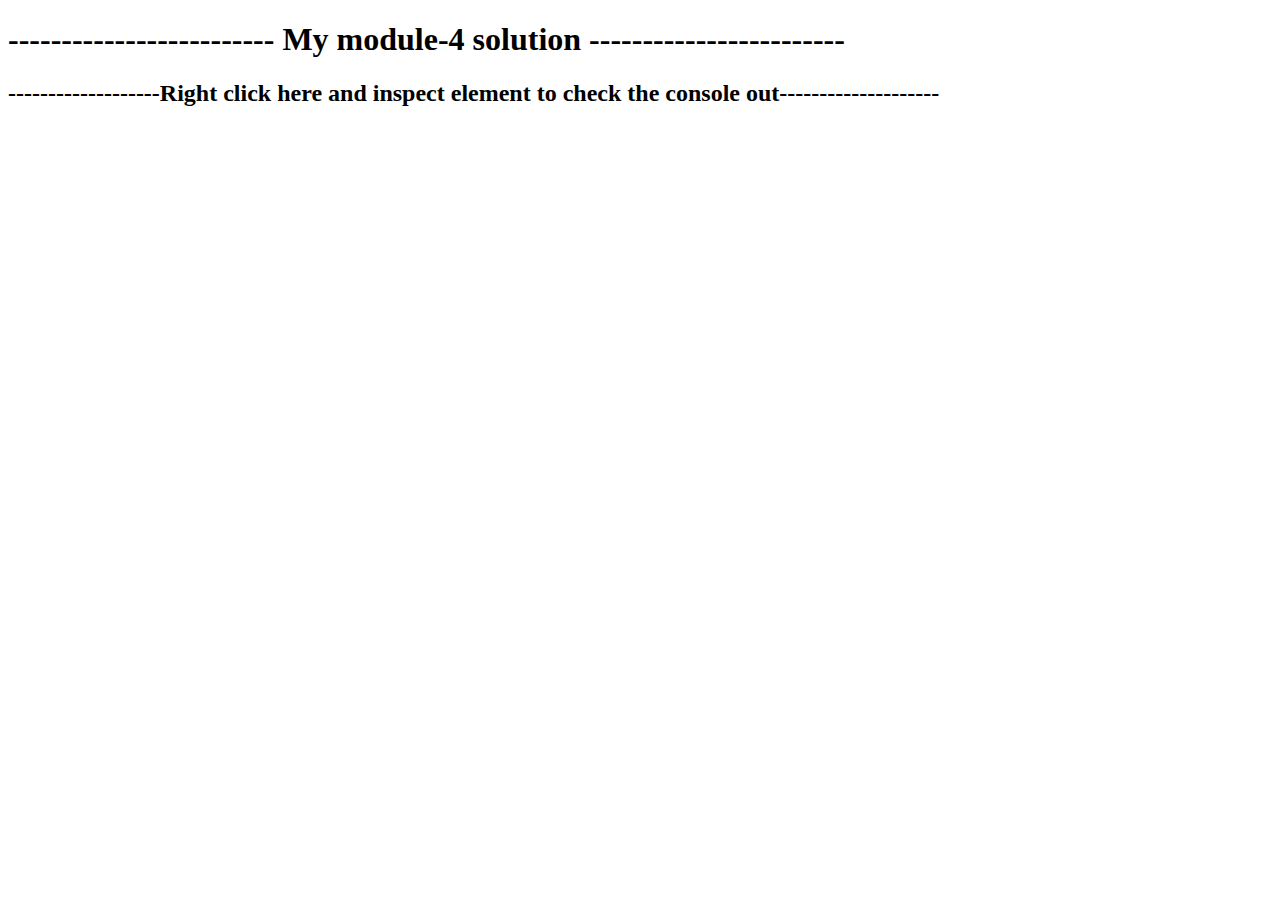
==== Module-4/index.html @ b8644732 "Add Files Via Upload" ====
<!DOCTYPE html>
<html>
<head>
	<title></title>
</head>
<body>
	<h1>------------------------- My module-4 solution ------------------------</h1>
  <h2>-------------------Right click here and inspect element to check the console out--------------------</h2>
	<script 
	src="script.js">
	
		</script>

</body>
</html>
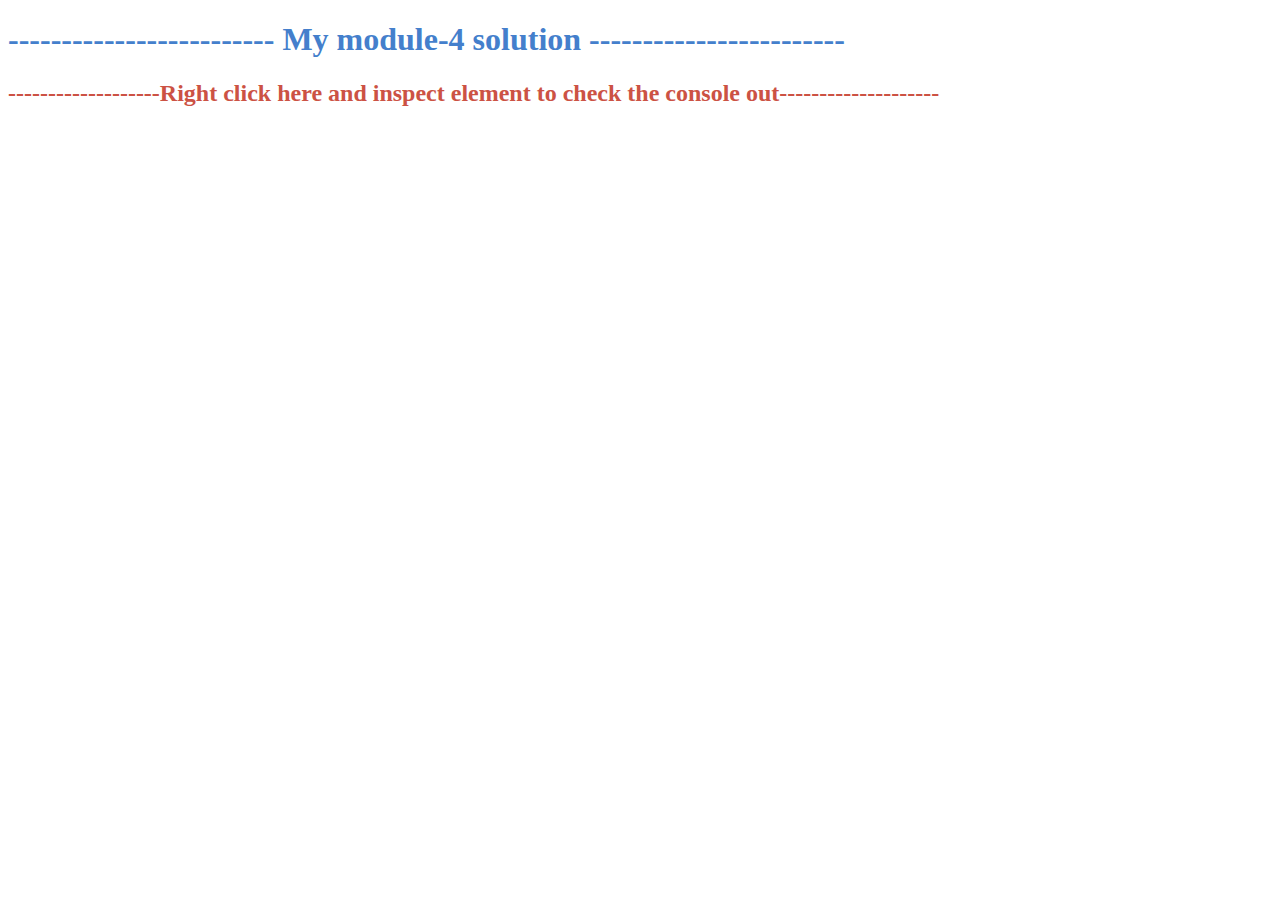
==== commit d52d0c2d: "Add Files Via Upload" ====
--- a/Module-4/index.html
+++ b/Module-4/index.html
@@ -1,7 +1,16 @@
 <!DOCTYPE html>
 <html>
 <head>
-	<title></title>
+<style>
+body{
+    h1{
+        color: rgb(68,127,204);
+    }
+    h2{
+    color: rgb(204, 82, 68);
+    }
+}  
+</style>
 </head>
 <body>
 	<h1>------------------------- My module-4 solution ------------------------</h1>
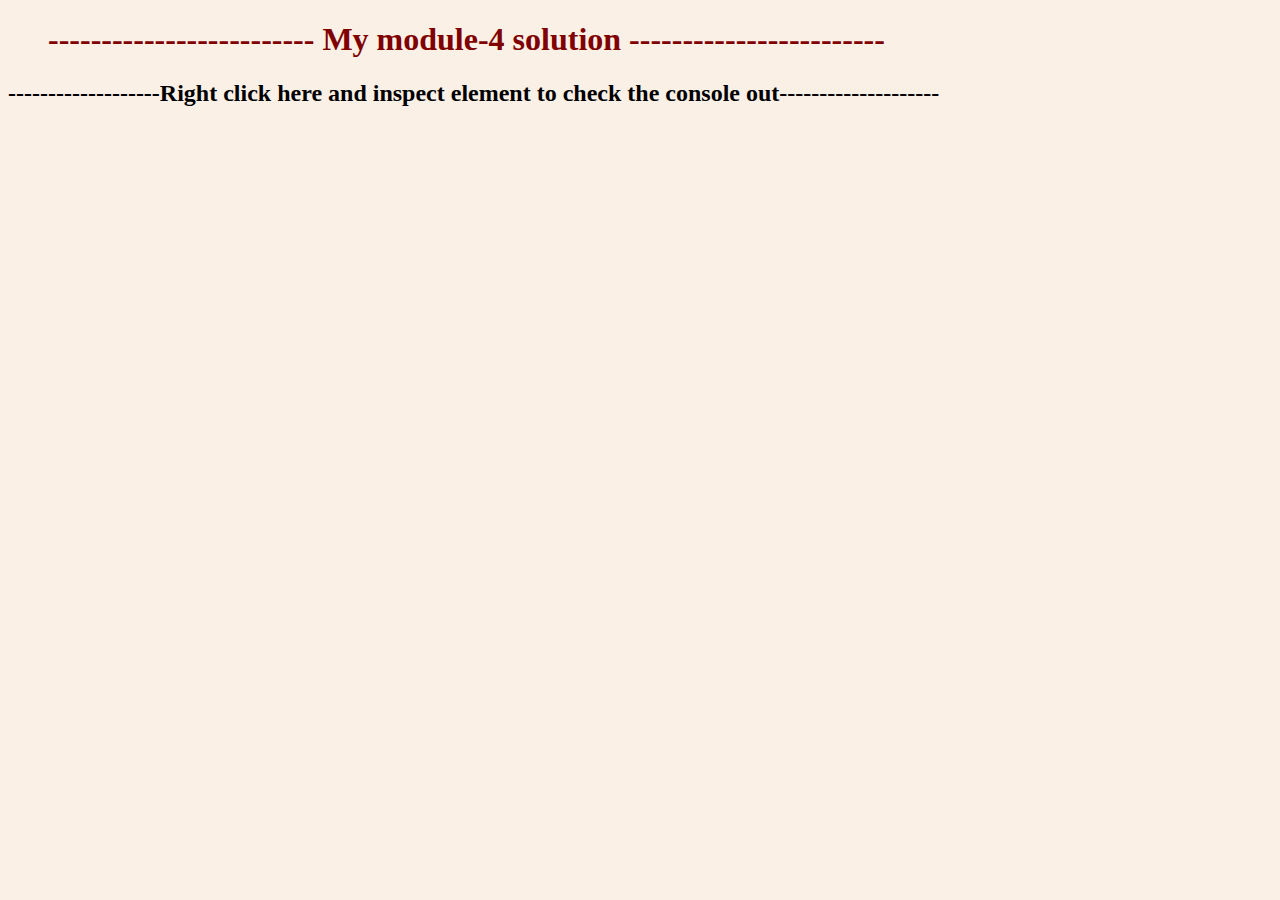
==== commit 1f0cfa19: "Add Files Via Upload" ====
--- a/Module-4/index.html
+++ b/Module-4/index.html
@@ -1,17 +1,17 @@
 <!DOCTYPE html>
 <html>
-<head>
-<style>
-body{
-    h1{
-        color: rgb(68,127,204);
-    }
-    h2{
-    color: rgb(204, 82, 68);
-    }
-}  
-</style>
-</head>
+    <head>
+        <style>
+        body {
+          background-color: linen;
+        }
+        
+        h1 {
+          color: maroon;
+          margin-left: 40px;
+        }
+        </style>
+        </head>
 <body>
 	<h1>------------------------- My module-4 solution ------------------------</h1>
   <h2>-------------------Right click here and inspect element to check the console out--------------------</h2>
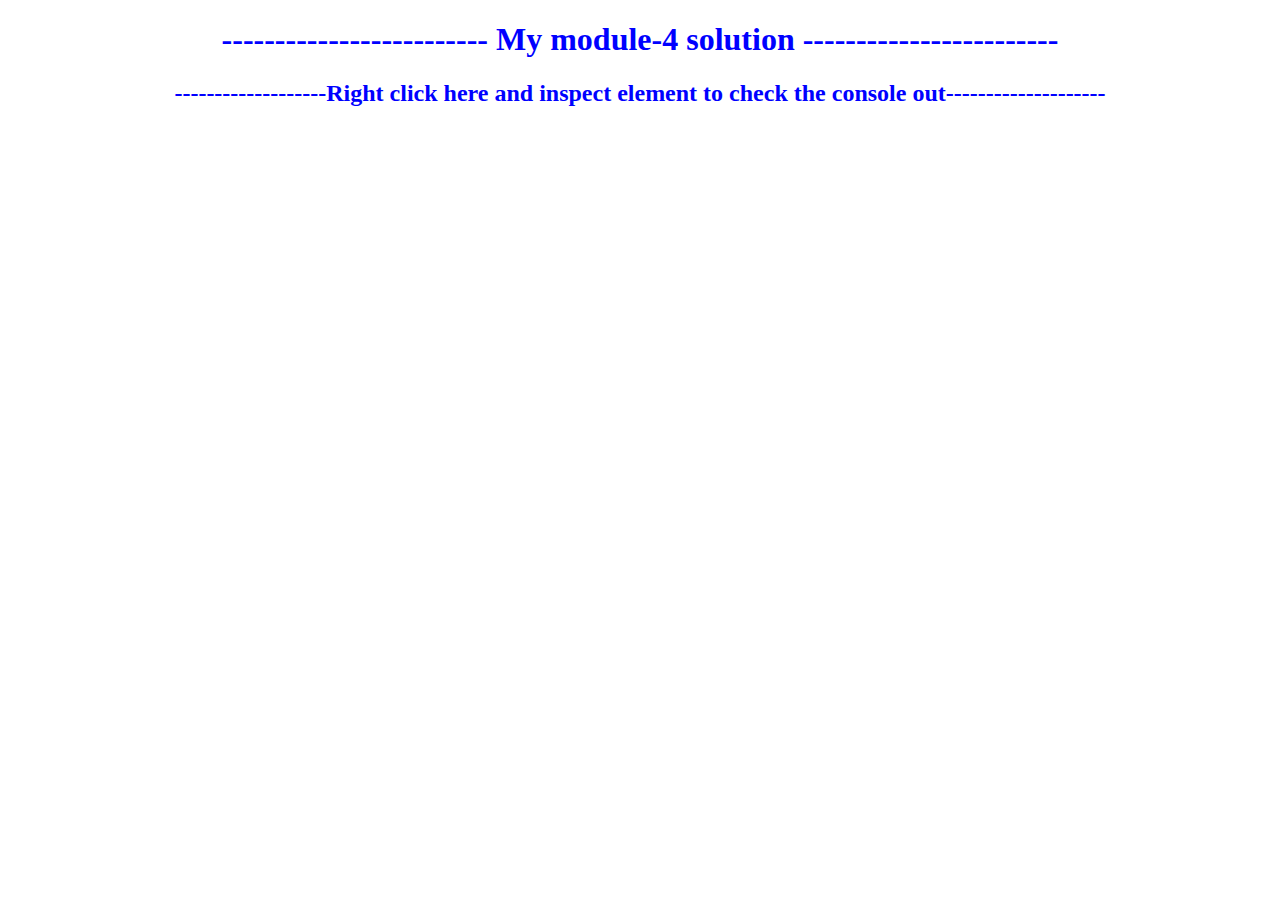
==== commit 0ee37ad7: "Add Files Via Upload" ====
--- a/Module-4/index.html
+++ b/Module-4/index.html
@@ -1,20 +1,8 @@
 <!DOCTYPE html>
 <html>
-    <head>
-        <style>
-        body {
-          background-color: linen;
-        }
-        
-        h1 {
-          color: maroon;
-          margin-left: 40px;
-        }
-        </style>
-        </head>
 <body>
-	<h1>------------------------- My module-4 solution ------------------------</h1>
-  <h2>-------------------Right click here and inspect element to check the console out--------------------</h2>
+	<h1 style="color:blue;text-align:center;">------------------------- My module-4 solution ------------------------</h1>
+    <h2 style="color:blue;text-align:center;">-------------------Right click here and inspect element to check the console out--------------------</h2>
 	<script 
 	src="script.js">
 	
